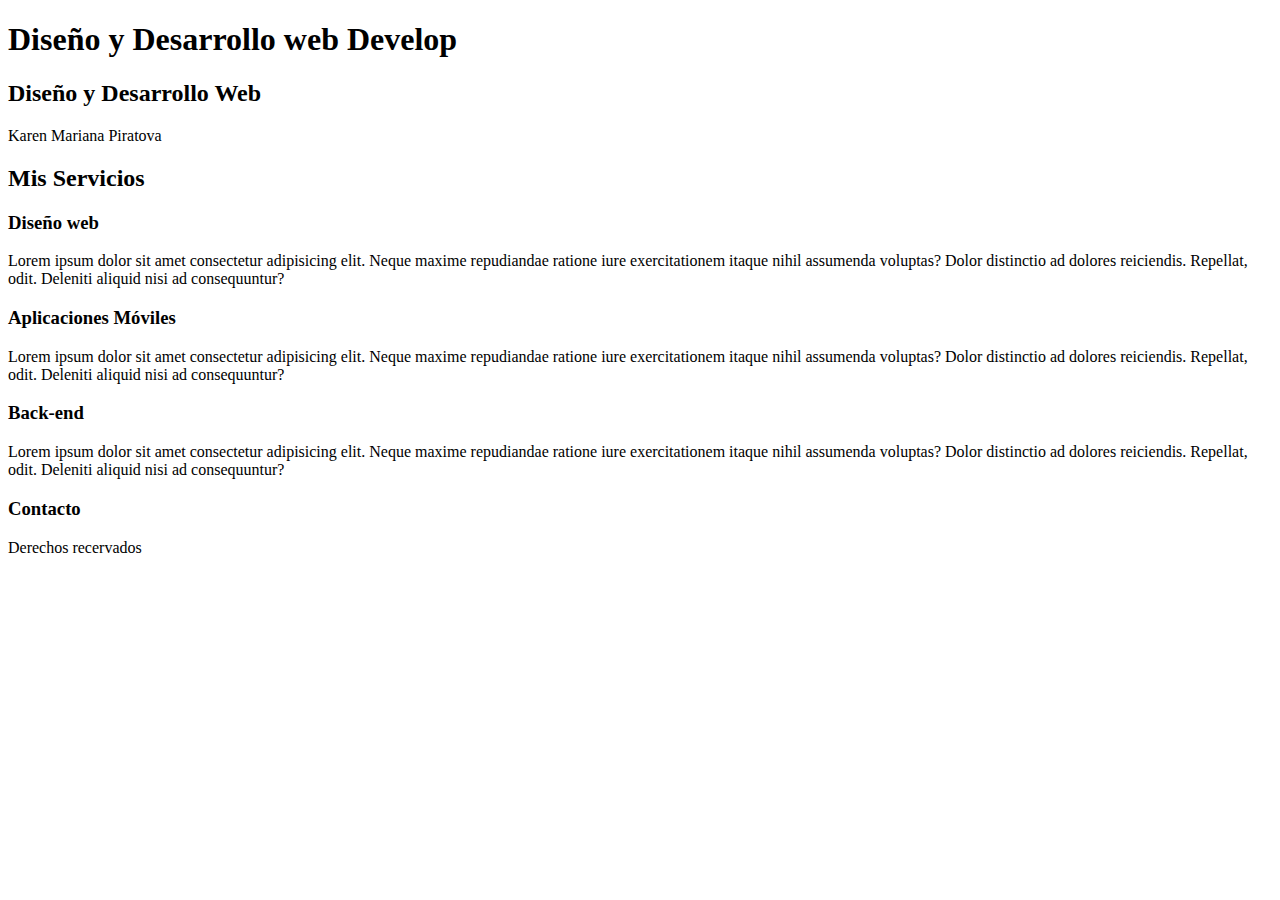
==== index.html @ 18d53da1 "MiPortafolio" ====
<!DOCTYPE html>
<html lang="en">
<head>
    <meta charset="UTF-8">
    <meta http-equiv="X-UA-Compatible" content="IE=edge">
    <meta name="viewport" content="width=device-width, initial-scale=1.0">
    <title>Pintura</title>
    <link rel="shortcut icon" href="favicon.ico.webp" type="image/x-icon">
</head>

<body>
    <h1>Diseño y Desarrollo web Develop</h1>
    <h2>Diseño y Desarrollo Web</h2>
    <p>Karen Mariana Piratova</p>
    <h2>Mis Servicios</h2>
    <h3>Diseño web</h3>
    <p>Lorem ipsum dolor sit amet consectetur adipisicing elit. Neque maxime repudiandae ratione iure exercitationem itaque nihil assumenda voluptas? Dolor distinctio ad dolores reiciendis. Repellat, odit. Deleniti aliquid nisi ad consequuntur?</p>
    <h3>Aplicaciones Móviles</h3>
    <p>Lorem ipsum dolor sit amet consectetur adipisicing elit. Neque maxime repudiandae ratione iure exercitationem itaque nihil assumenda voluptas? Dolor distinctio ad dolores reiciendis. Repellat, odit. Deleniti aliquid nisi ad consequuntur?</p>
    <h3>Back-end</h3>
    <p>Lorem ipsum dolor sit amet consectetur adipisicing elit. Neque maxime repudiandae ratione iure exercitationem itaque nihil assumenda voluptas? Dolor distinctio ad dolores reiciendis. Repellat, odit. Deleniti aliquid nisi ad consequuntur?</p>
    <h3>Contacto</h3>
    <p>Derechos recervados</p>
   
<div id="titulo"></div>
<div id="titulo"></div>
<div id="titulo"></div>
<!-- esta lista cera una lista con 6 items -->
<!-- ul>li*5>a -->
<!-- CREAR UN MENU DE NAVEGACIÓN CON 5 ENLACES  -->
<!--  nav>a*5-->
<!-- crea una lista con 5items y enlaces con la palabra opcion -->
<!-- ul>li*10>a[herf="index.html"]{opción $} -->
<!-- crea 5 cajas con imagenes que nos lleven a la imagen back.png -->
<!-- div*5>img[src="back.png"] -->
<!-- las 5 cajas del ejercisio anterios tienen una clase llamada galeria -->
<!-- .galeria*5>img[src="black.png"] -->
<!--  -->
<div class="galeria">
    <div class="galeria"><img src="black.png" alt=""></div>
    <div class="galeria"><img src="black.png" alt=""></div>
    <div class="galeria"><img src="black.png" alt=""></div>
    <div class="galeria"><img src="black.png" alt=""></div>
    <div class="galeria"><img src="black.png" alt=""></div>
</div>






</body>
</html>
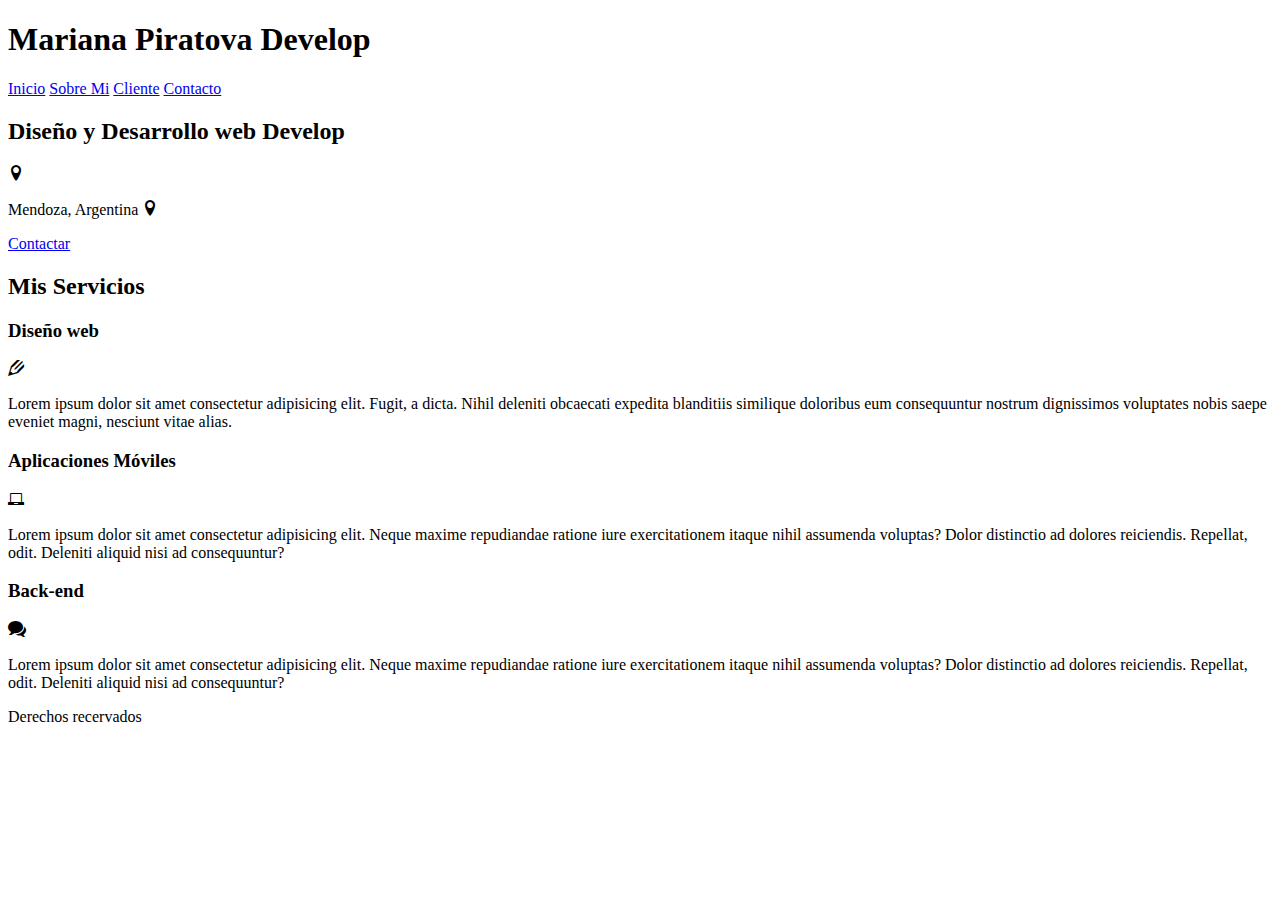
==== commit 2c1e0ec9: "portafolio final" ====
--- a/index.html
+++ b/index.html
@@ -5,47 +5,79 @@
     <meta http-equiv="X-UA-Compatible" content="IE=edge">
     <meta name="viewport" content="width=device-width, initial-scale=1.0">
     <title>Pintura</title>
-    <link rel="shortcut icon" href="favicon.ico.webp" type="image/x-icon">
-</head>
+    <link rel="shortcut icon" href="icono-programacion.ico" type="image/x-icon">
+    <link rel="preconnect" href="https://fonts.googleapis.com">
+    <link rel="preconnect" href="https://fonts.gstatic.com" crossorigin>
+    <link href="https://fonts.googleapis.com/css2?family=Raleway:ital,wght@1,200&display=swap" rel="stylesheet">
+    <link rel="stylesheet" href="css/estilos.css">
+    <link rel="stylesheet" href="css/fonts.css">
+</head> 
 
 <body>
-    <h1>Diseño y Desarrollo web Develop</h1>
-    <h2>Diseño y Desarrollo Web</h2>
-    <p>Karen Mariana Piratova</p>
-    <h2>Mis Servicios</h2>
-    <h3>Diseño web</h3>
-    <p>Lorem ipsum dolor sit amet consectetur adipisicing elit. Neque maxime repudiandae ratione iure exercitationem itaque nihil assumenda voluptas? Dolor distinctio ad dolores reiciendis. Repellat, odit. Deleniti aliquid nisi ad consequuntur?</p>
-    <h3>Aplicaciones Móviles</h3>
-    <p>Lorem ipsum dolor sit amet consectetur adipisicing elit. Neque maxime repudiandae ratione iure exercitationem itaque nihil assumenda voluptas? Dolor distinctio ad dolores reiciendis. Repellat, odit. Deleniti aliquid nisi ad consequuntur?</p>
-    <h3>Back-end</h3>
-    <p>Lorem ipsum dolor sit amet consectetur adipisicing elit. Neque maxime repudiandae ratione iure exercitationem itaque nihil assumenda voluptas? Dolor distinctio ad dolores reiciendis. Repellat, odit. Deleniti aliquid nisi ad consequuntur?</p>
-    <h3>Contacto</h3>
-    <p>Derechos recervados</p>
-   
-<div id="titulo"></div>
-<div id="titulo"></div>
-<div id="titulo"></div>
-<!-- esta lista cera una lista con 6 items -->
-<!-- ul>li*5>a -->
-<!-- CREAR UN MENU DE NAVEGACIÓN CON 5 ENLACES  -->
-<!--  nav>a*5-->
-<!-- crea una lista con 5items y enlaces con la palabra opcion -->
-<!-- ul>li*10>a[herf="index.html"]{opción $} -->
-<!-- crea 5 cajas con imagenes que nos lleven a la imagen back.png -->
-<!-- div*5>img[src="back.png"] -->
-<!-- las 5 cajas del ejercisio anterios tienen una clase llamada galeria -->
-<!-- .galeria*5>img[src="black.png"] -->
-<!--  -->
-<div class="galeria">
-    <div class="galeria"><img src="black.png" alt=""></div>
-    <div class="galeria"><img src="black.png" alt=""></div>
-    <div class="galeria"><img src="black.png" alt=""></div>
-    <div class="galeria"><img src="black.png" alt=""></div>
-    <div class="galeria"><img src="black.png" alt=""></div>
-</div>
+    <header>
+        <h1 class="titulo"  >Mariana Piratova <span class="titulo span"  >Develop</span></h1>
+        <i class="fa-sharp fa-solid fa-star"></i>
+        
+    </header>
+    <!-- nav>a*4[herf="#" -->
+    <div class="nav_principal">
+        <nav class="nav contenedor">
+            <a href="#">Inicio</a>
+            <a href="sobremiindex.html">Sobre Mi</a>
+            <a href="clienteindex.html">Cliente</a>
+            <a href="contactanos.html">Contacto</a>
+        </nav>
+    </div>
+
+    <section>
+        <div class="imagen_inicio">
+            <div class="contenido_encabezado ">
+             <h2>Diseño y Desarrollo web Develop</h2>
+                <div class="ubicacion"> 
+                <span class="icon-location"></span> 
+                <p>Mendoza, Argentina <span class="icon-location"></span></p>    
+              </div>                     
+            </div>
+            <a href="#" class="btn_contact">Contactar</a>
+        </div>
+    </section>
 
 
+    <main class="contenedor sombra">         
+        <h2>Mis Servicios</h2>
+        <div class="contenedor_main">
+            <section class="servicio">
+                <h3>Diseño web</h3>
+                <div class="iconos">
+                    <span class="icon-pencil2"></span>
+                </div>    
+                    <p>Lorem ipsum dolor sit amet consectetur adipisicing elit. Fugit, a dicta. Nihil deleniti obcaecati expedita blanditiis similique doloribus eum consequuntur nostrum dignissimos voluptates nobis saepe eveniet magni, nesciunt vitae alias.</p>
+                
+            </section>
+        
+            <section class="servicio">
+                <h3>Aplicaciones Móviles</h3>
+                <div class="iconos">
+                    <span class="icon-laptop"></span>
+                </div>    
+                <p>Lorem ipsum dolor sit amet consectetur adipisicing elit. Neque maxime repudiandae ratione iure exercitationem itaque nihil assumenda voluptas? Dolor distinctio ad dolores reiciendis. Repellat, odit. Deleniti aliquid nisi ad consequuntur?</p>
+                
+            </section> 
 
+            <section class="servicio">
+                <h3>Back-end</h3>
+                <div class="iconos">
+                    <span class="icon-bubbles2"></span>
+                </div>
+                <p>Lorem ipsum dolor sit amet consectetur adipisicing elit. Neque maxime repudiandae ratione iure exercitationem itaque nihil assumenda voluptas? Dolor distinctio ad dolores reiciendis. Repellat, odit. Deleniti aliquid nisi ad consequuntur?</p>
+            
+            </section>
+        </div>   
+        <p>Derechos recervados</p>
+    </main>
+ 
+
+           
 
 
 
--- a/css/fonts.css
+++ b/css/fonts.css
@@ -0,0 +1,1500 @@
+@font-face {
+  font-family: 'icomoon';
+  src:  url('fonts/icomoon.eot?jjr475');
+  src:  url('fonts/icomoon.eot?jjr475#iefix') format('embedded-opentype'),
+    url('fonts/icomoon.ttf?jjr475') format('truetype'),
+    url('fonts/icomoon.woff?jjr475') format('woff'),
+    url('fonts/icomoon.svg?jjr475#icomoon') format('svg');
+  font-weight: normal;
+  font-style: normal;
+  font-display: block;
+}
+
+[class^="icon-"], [class*=" icon-"] {
+  /* use !important to prevent issues with browser extensions that change fonts */
+  font-family: 'icomoon' !important;
+  speak: never;
+  font-style: normal;
+  font-weight: normal;
+  font-variant: normal;
+  text-transform: none;
+  line-height: 1;
+
+  /* Better Font Rendering =========== */
+  -webkit-font-smoothing: antialiased;
+  -moz-osx-font-smoothing: grayscale;
+}
+
+.icon-home:before {
+  content: "\e900";
+}
+.icon-home2:before {
+  content: "\e901";
+}
+.icon-home3:before {
+  content: "\e902";
+}
+.icon-office:before {
+  content: "\e903";
+}
+.icon-newspaper:before {
+  content: "\e904";
+}
+.icon-pencil:before {
+  content: "\e905";
+}
+.icon-pencil2:before {
+  content: "\e906";
+}
+.icon-quill:before {
+  content: "\e907";
+}
+.icon-pen:before {
+  content: "\e908";
+}
+.icon-blog:before {
+  content: "\e909";
+}
+.icon-eyedropper:before {
+  content: "\e90a";
+}
+.icon-droplet:before {
+  content: "\e90b";
+}
+.icon-paint-format:before {
+  content: "\e90c";
+}
+.icon-image:before {
+  content: "\e90d";
+}
+.icon-images:before {
+  content: "\e90e";
+}
+.icon-camera:before {
+  content: "\e90f";
+}
+.icon-headphones:before {
+  content: "\e910";
+}
+.icon-music:before {
+  content: "\e911";
+}
+.icon-play:before {
+  content: "\e912";
+}
+.icon-film:before {
+  content: "\e913";
+}
+.icon-video-camera:before {
+  content: "\e914";
+}
+.icon-dice:before {
+  content: "\e915";
+}
+.icon-pacman:before {
+  content: "\e916";
+}
+.icon-spades:before {
+  content: "\e917";
+}
+.icon-clubs:before {
+  content: "\e918";
+}
+.icon-diamonds:before {
+  content: "\e919";
+}
+.icon-bullhorn:before {
+  content: "\e91a";
+}
+.icon-connection:before {
+  content: "\e91b";
+}
+.icon-podcast:before {
+  content: "\e91c";
+}
+.icon-feed:before {
+  content: "\e91d";
+}
+.icon-mic:before {
+  content: "\e91e";
+}
+.icon-book:before {
+  content: "\e91f";
+}
+.icon-books:before {
+  content: "\e920";
+}
+.icon-library:before {
+  content: "\e921";
+}
+.icon-file-text:before {
+  content: "\e922";
+}
+.icon-profile:before {
+  content: "\e923";
+}
+.icon-file-empty:before {
+  content: "\e924";
+}
+.icon-files-empty:before {
+  content: "\e925";
+}
+.icon-file-text2:before {
+  content: "\e926";
+}
+.icon-file-picture:before {
+  content: "\e927";
+}
+.icon-file-music:before {
+  content: "\e928";
+}
+.icon-file-play:before {
+  content: "\e929";
+}
+.icon-file-video:before {
+  content: "\e92a";
+}
+.icon-file-zip:before {
+  content: "\e92b";
+}
+.icon-copy:before {
+  content: "\e92c";
+}
+.icon-paste:before {
+  content: "\e92d";
+}
+.icon-stack:before {
+  content: "\e92e";
+}
+.icon-folder:before {
+  content: "\e92f";
+}
+.icon-folder-open:before {
+  content: "\e930";
+}
+.icon-folder-plus:before {
+  content: "\e931";
+}
+.icon-folder-minus:before {
+  content: "\e932";
+}
+.icon-folder-download:before {
+  content: "\e933";
+}
+.icon-folder-upload:before {
+  content: "\e934";
+}
+.icon-price-tag:before {
+  content: "\e935";
+}
+.icon-price-tags:before {
+  content: "\e936";
+}
+.icon-barcode:before {
+  content: "\e937";
+}
+.icon-qrcode:before {
+  content: "\e938";
+}
+.icon-ticket:before {
+  content: "\e939";
+}
+.icon-cart:before {
+  content: "\e93a";
+}
+.icon-coin-dollar:before {
+  content: "\e93b";
+}
+.icon-coin-euro:before {
+  content: "\e93c";
+}
+.icon-coin-pound:before {
+  content: "\e93d";
+}
+.icon-coin-yen:before {
+  content: "\e93e";
+}
+.icon-credit-card:before {
+  content: "\e93f";
+}
+.icon-calculator:before {
+  content: "\e940";
+}
+.icon-lifebuoy:before {
+  content: "\e941";
+}
+.icon-phone:before {
+  content: "\e942";
+}
+.icon-phone-hang-up:before {
+  content: "\e943";
+}
+.icon-address-book:before {
+  content: "\e944";
+}
+.icon-envelop:before {
+  content: "\e945";
+}
+.icon-pushpin:before {
+  content: "\e946";
+}
+.icon-location:before {
+  content: "\e947";
+}
+.icon-location2:before {
+  content: "\e948";
+}
+.icon-compass:before {
+  content: "\e949";
+}
+.icon-compass2:before {
+  content: "\e94a";
+}
+.icon-map:before {
+  content: "\e94b";
+}
+.icon-map2:before {
+  content: "\e94c";
+}
+.icon-history:before {
+  content: "\e94d";
+}
+.icon-clock:before {
+  content: "\e94e";
+}
+.icon-clock2:before {
+  content: "\e94f";
+}
+.icon-alarm:before {
+  content: "\e950";
+}
+.icon-bell:before {
+  content: "\e951";
+}
+.icon-stopwatch:before {
+  content: "\e952";
+}
+.icon-calendar:before {
+  content: "\e953";
+}
+.icon-printer:before {
+  content: "\e954";
+}
+.icon-keyboard:before {
+  content: "\e955";
+}
+.icon-display:before {
+  content: "\e956";
+}
+.icon-laptop:before {
+  content: "\e957";
+}
+.icon-mobile:before {
+  content: "\e958";
+}
+.icon-mobile2:before {
+  content: "\e959";
+}
+.icon-tablet:before {
+  content: "\e95a";
+}
+.icon-tv:before {
+  content: "\e95b";
+}
+.icon-drawer:before {
+  content: "\e95c";
+}
+.icon-drawer2:before {
+  content: "\e95d";
+}
+.icon-box-add:before {
+  content: "\e95e";
+}
+.icon-box-remove:before {
+  content: "\e95f";
+}
+.icon-download:before {
+  content: "\e960";
+}
+.icon-upload:before {
+  content: "\e961";
+}
+.icon-floppy-disk:before {
+  content: "\e962";
+}
+.icon-drive:before {
+  content: "\e963";
+}
+.icon-database:before {
+  content: "\e964";
+}
+.icon-undo:before {
+  content: "\e965";
+}
+.icon-redo:before {
+  content: "\e966";
+}
+.icon-undo2:before {
+  content: "\e967";
+}
+.icon-redo2:before {
+  content: "\e968";
+}
+.icon-forward:before {
+  content: "\e969";
+}
+.icon-reply:before {
+  content: "\e96a";
+}
+.icon-bubble:before {
+  content: "\e96b";
+}
+.icon-bubbles:before {
+  content: "\e96c";
+}
+.icon-bubbles2:before {
+  content: "\e96d";
+}
+.icon-bubble2:before {
+  content: "\e96e";
+}
+.icon-bubbles3:before {
+  content: "\e96f";
+}
+.icon-bubbles4:before {
+  content: "\e970";
+}
+.icon-user:before {
+  content: "\e971";
+}
+.icon-users:before {
+  content: "\e972";
+}
+.icon-user-plus:before {
+  content: "\e973";
+}
+.icon-user-minus:before {
+  content: "\e974";
+}
+.icon-user-check:before {
+  content: "\e975";
+}
+.icon-user-tie:before {
+  content: "\e976";
+}
+.icon-quotes-left:before {
+  content: "\e977";
+}
+.icon-quotes-right:before {
+  content: "\e978";
+}
+.icon-hour-glass:before {
+  content: "\e979";
+}
+.icon-spinner:before {
+  content: "\e97a";
+}
+.icon-spinner2:before {
+  content: "\e97b";
+}
+.icon-spinner3:before {
+  content: "\e97c";
+}
+.icon-spinner4:before {
+  content: "\e97d";
+}
+.icon-spinner5:before {
+  content: "\e97e";
+}
+.icon-spinner6:before {
+  content: "\e97f";
+}
+.icon-spinner7:before {
+  content: "\e980";
+}
+.icon-spinner8:before {
+  content: "\e981";
+}
+.icon-spinner9:before {
+  content: "\e982";
+}
+.icon-spinner10:before {
+  content: "\e983";
+}
+.icon-spinner11:before {
+  content: "\e984";
+}
+.icon-binoculars:before {
+  content: "\e985";
+}
+.icon-search:before {
+  content: "\e986";
+}
+.icon-zoom-in:before {
+  content: "\e987";
+}
+.icon-zoom-out:before {
+  content: "\e988";
+}
+.icon-enlarge:before {
+  content: "\e989";
+}
+.icon-shrink:before {
+  content: "\e98a";
+}
+.icon-enlarge2:before {
+  content: "\e98b";
+}
+.icon-shrink2:before {
+  content: "\e98c";
+}
+.icon-key:before {
+  content: "\e98d";
+}
+.icon-key2:before {
+  content: "\e98e";
+}
+.icon-lock:before {
+  content: "\e98f";
+}
+.icon-unlocked:before {
+  content: "\e990";
+}
+.icon-wrench:before {
+  content: "\e991";
+}
+.icon-equalizer:before {
+  content: "\e992";
+}
+.icon-equalizer2:before {
+  content: "\e993";
+}
+.icon-cog:before {
+  content: "\e994";
+}
+.icon-cogs:before {
+  content: "\e995";
+}
+.icon-hammer:before {
+  content: "\e996";
+}
+.icon-magic-wand:before {
+  content: "\e997";
+}
+.icon-aid-kit:before {
+  content: "\e998";
+}
+.icon-bug:before {
+  content: "\e999";
+}
+.icon-pie-chart:before {
+  content: "\e99a";
+}
+.icon-stats-dots:before {
+  content: "\e99b";
+}
+.icon-stats-bars:before {
+  content: "\e99c";
+}
+.icon-stats-bars2:before {
+  content: "\e99d";
+}
+.icon-trophy:before {
+  content: "\e99e";
+}
+.icon-gift:before {
+  content: "\e99f";
+}
+.icon-glass:before {
+  content: "\e9a0";
+}
+.icon-glass2:before {
+  content: "\e9a1";
+}
+.icon-mug:before {
+  content: "\e9a2";
+}
+.icon-spoon-knife:before {
+  content: "\e9a3";
+}
+.icon-leaf:before {
+  content: "\e9a4";
+}
+.icon-rocket:before {
+  content: "\e9a5";
+}
+.icon-meter:before {
+  content: "\e9a6";
+}
+.icon-meter2:before {
+  content: "\e9a7";
+}
+.icon-hammer2:before {
+  content: "\e9a8";
+}
+.icon-fire:before {
+  content: "\e9a9";
+}
+.icon-lab:before {
+  content: "\e9aa";
+}
+.icon-magnet:before {
+  content: "\e9ab";
+}
+.icon-bin:before {
+  content: "\e9ac";
+}
+.icon-bin2:before {
+  content: "\e9ad";
+}
+.icon-briefcase:before {
+  content: "\e9ae";
+}
+.icon-airplane:before {
+  content: "\e9af";
+}
+.icon-truck:before {
+  content: "\e9b0";
+}
+.icon-road:before {
+  content: "\e9b1";
+}
+.icon-accessibility:before {
+  content: "\e9b2";
+}
+.icon-target:before {
+  content: "\e9b3";
+}
+.icon-shield:before {
+  content: "\e9b4";
+}
+.icon-power:before {
+  content: "\e9b5";
+}
+.icon-switch:before {
+  content: "\e9b6";
+}
+.icon-power-cord:before {
+  content: "\e9b7";
+}
+.icon-clipboard:before {
+  content: "\e9b8";
+}
+.icon-list-numbered:before {
+  content: "\e9b9";
+}
+.icon-list:before {
+  content: "\e9ba";
+}
+.icon-list2:before {
+  content: "\e9bb";
+}
+.icon-tree:before {
+  content: "\e9bc";
+}
+.icon-menu:before {
+  content: "\e9bd";
+}
+.icon-menu2:before {
+  content: "\e9be";
+}
+.icon-menu3:before {
+  content: "\e9bf";
+}
+.icon-menu4:before {
+  content: "\e9c0";
+}
+.icon-cloud:before {
+  content: "\e9c1";
+}
+.icon-cloud-download:before {
+  content: "\e9c2";
+}
+.icon-cloud-upload:before {
+  content: "\e9c3";
+}
+.icon-cloud-check:before {
+  content: "\e9c4";
+}
+.icon-download2:before {
+  content: "\e9c5";
+}
+.icon-upload2:before {
+  content: "\e9c6";
+}
+.icon-download3:before {
+  content: "\e9c7";
+}
+.icon-upload3:before {
+  content: "\e9c8";
+}
+.icon-sphere:before {
+  content: "\e9c9";
+}
+.icon-earth:before {
+  content: "\e9ca";
+}
+.icon-link:before {
+  content: "\e9cb";
+}
+.icon-flag:before {
+  content: "\e9cc";
+}
+.icon-attachment:before {
+  content: "\e9cd";
+}
+.icon-eye:before {
+  content: "\e9ce";
+}
+.icon-eye-plus:before {
+  content: "\e9cf";
+}
+.icon-eye-minus:before {
+  content: "\e9d0";
+}
+.icon-eye-blocked:before {
+  content: "\e9d1";
+}
+.icon-bookmark:before {
+  content: "\e9d2";
+}
+.icon-bookmarks:before {
+  content: "\e9d3";
+}
+.icon-sun:before {
+  content: "\e9d4";
+}
+.icon-contrast:before {
+  content: "\e9d5";
+}
+.icon-brightness-contrast:before {
+  content: "\e9d6";
+}
+.icon-star-empty:before {
+  content: "\e9d7";
+}
+.icon-star-half:before {
+  content: "\e9d8";
+}
+.icon-star-full:before {
+  content: "\e9d9";
+}
+.icon-heart:before {
+  content: "\e9da";
+}
+.icon-heart-broken:before {
+  content: "\e9db";
+}
+.icon-man:before {
+  content: "\e9dc";
+}
+.icon-woman:before {
+  content: "\e9dd";
+}
+.icon-man-woman:before {
+  content: "\e9de";
+}
+.icon-happy:before {
+  content: "\e9df";
+}
+.icon-happy2:before {
+  content: "\e9e0";
+}
+.icon-smile:before {
+  content: "\e9e1";
+}
+.icon-smile2:before {
+  content: "\e9e2";
+}
+.icon-tongue:before {
+  content: "\e9e3";
+}
+.icon-tongue2:before {
+  content: "\e9e4";
+}
+.icon-sad:before {
+  content: "\e9e5";
+}
+.icon-sad2:before {
+  content: "\e9e6";
+}
+.icon-wink:before {
+  content: "\e9e7";
+}
+.icon-wink2:before {
+  content: "\e9e8";
+}
+.icon-grin:before {
+  content: "\e9e9";
+}
+.icon-grin2:before {
+  content: "\e9ea";
+}
+.icon-cool:before {
+  content: "\e9eb";
+}
+.icon-cool2:before {
+  content: "\e9ec";
+}
+.icon-angry:before {
+  content: "\e9ed";
+}
+.icon-angry2:before {
+  content: "\e9ee";
+}
+.icon-evil:before {
+  content: "\e9ef";
+}
+.icon-evil2:before {
+  content: "\e9f0";
+}
+.icon-shocked:before {
+  content: "\e9f1";
+}
+.icon-shocked2:before {
+  content: "\e9f2";
+}
+.icon-baffled:before {
+  content: "\e9f3";
+}
+.icon-baffled2:before {
+  content: "\e9f4";
+}
+.icon-confused:before {
+  content: "\e9f5";
+}
+.icon-confused2:before {
+  content: "\e9f6";
+}
+.icon-neutral:before {
+  content: "\e9f7";
+}
+.icon-neutral2:before {
+  content: "\e9f8";
+}
+.icon-hipster:before {
+  content: "\e9f9";
+}
+.icon-hipster2:before {
+  content: "\e9fa";
+}
+.icon-wondering:before {
+  content: "\e9fb";
+}
+.icon-wondering2:before {
+  content: "\e9fc";
+}
+.icon-sleepy:before {
+  content: "\e9fd";
+}
+.icon-sleepy2:before {
+  content: "\e9fe";
+}
+.icon-frustrated:before {
+  content: "\e9ff";
+}
+.icon-frustrated2:before {
+  content: "\ea00";
+}
+.icon-crying:before {
+  content: "\ea01";
+}
+.icon-crying2:before {
+  content: "\ea02";
+}
+.icon-point-up:before {
+  content: "\ea03";
+}
+.icon-point-right:before {
+  content: "\ea04";
+}
+.icon-point-down:before {
+  content: "\ea05";
+}
+.icon-point-left:before {
+  content: "\ea06";
+}
+.icon-warning:before {
+  content: "\ea07";
+}
+.icon-notification:before {
+  content: "\ea08";
+}
+.icon-question:before {
+  content: "\ea09";
+}
+.icon-plus:before {
+  content: "\ea0a";
+}
+.icon-minus:before {
+  content: "\ea0b";
+}
+.icon-info:before {
+  content: "\ea0c";
+}
+.icon-cancel-circle:before {
+  content: "\ea0d";
+}
+.icon-blocked:before {
+  content: "\ea0e";
+}
+.icon-cross:before {
+  content: "\ea0f";
+}
+.icon-checkmark:before {
+  content: "\ea10";
+}
+.icon-checkmark2:before {
+  content: "\ea11";
+}
+.icon-spell-check:before {
+  content: "\ea12";
+}
+.icon-enter:before {
+  content: "\ea13";
+}
+.icon-exit:before {
+  content: "\ea14";
+}
+.icon-play2:before {
+  content: "\ea15";
+}
+.icon-pause:before {
+  content: "\ea16";
+}
+.icon-stop:before {
+  content: "\ea17";
+}
+.icon-previous:before {
+  content: "\ea18";
+}
+.icon-next:before {
+  content: "\ea19";
+}
+.icon-backward:before {
+  content: "\ea1a";
+}
+.icon-forward2:before {
+  content: "\ea1b";
+}
+.icon-play3:before {
+  content: "\ea1c";
+}
+.icon-pause2:before {
+  content: "\ea1d";
+}
+.icon-stop2:before {
+  content: "\ea1e";
+}
+.icon-backward2:before {
+  content: "\ea1f";
+}
+.icon-forward3:before {
+  content: "\ea20";
+}
+.icon-first:before {
+  content: "\ea21";
+}
+.icon-last:before {
+  content: "\ea22";
+}
+.icon-previous2:before {
+  content: "\ea23";
+}
+.icon-next2:before {
+  content: "\ea24";
+}
+.icon-eject:before {
+  content: "\ea25";
+}
+.icon-volume-high:before {
+  content: "\ea26";
+}
+.icon-volume-medium:before {
+  content: "\ea27";
+}
+.icon-volume-low:before {
+  content: "\ea28";
+}
+.icon-volume-mute:before {
+  content: "\ea29";
+}
+.icon-volume-mute2:before {
+  content: "\ea2a";
+}
+.icon-volume-increase:before {
+  content: "\ea2b";
+}
+.icon-volume-decrease:before {
+  content: "\ea2c";
+}
+.icon-loop:before {
+  content: "\ea2d";
+}
+.icon-loop2:before {
+  content: "\ea2e";
+}
+.icon-infinite:before {
+  content: "\ea2f";
+}
+.icon-shuffle:before {
+  content: "\ea30";
+}
+.icon-arrow-up-left:before {
+  content: "\ea31";
+}
+.icon-arrow-up:before {
+  content: "\ea32";
+}
+.icon-arrow-up-right:before {
+  content: "\ea33";
+}
+.icon-arrow-right:before {
+  content: "\ea34";
+}
+.icon-arrow-down-right:before {
+  content: "\ea35";
+}
+.icon-arrow-down:before {
+  content: "\ea36";
+}
+.icon-arrow-down-left:before {
+  content: "\ea37";
+}
+.icon-arrow-left:before {
+  content: "\ea38";
+}
+.icon-arrow-up-left2:before {
+  content: "\ea39";
+}
+.icon-arrow-up2:before {
+  content: "\ea3a";
+}
+.icon-arrow-up-right2:before {
+  content: "\ea3b";
+}
+.icon-arrow-right2:before {
+  content: "\ea3c";
+}
+.icon-arrow-down-right2:before {
+  content: "\ea3d";
+}
+.icon-arrow-down2:before {
+  content: "\ea3e";
+}
+.icon-arrow-down-left2:before {
+  content: "\ea3f";
+}
+.icon-arrow-left2:before {
+  content: "\ea40";
+}
+.icon-circle-up:before {
+  content: "\ea41";
+}
+.icon-circle-right:before {
+  content: "\ea42";
+}
+.icon-circle-down:before {
+  content: "\ea43";
+}
+.icon-circle-left:before {
+  content: "\ea44";
+}
+.icon-tab:before {
+  content: "\ea45";
+}
+.icon-move-up:before {
+  content: "\ea46";
+}
+.icon-move-down:before {
+  content: "\ea47";
+}
+.icon-sort-alpha-asc:before {
+  content: "\ea48";
+}
+.icon-sort-alpha-desc:before {
+  content: "\ea49";
+}
+.icon-sort-numeric-asc:before {
+  content: "\ea4a";
+}
+.icon-sort-numberic-desc:before {
+  content: "\ea4b";
+}
+.icon-sort-amount-asc:before {
+  content: "\ea4c";
+}
+.icon-sort-amount-desc:before {
+  content: "\ea4d";
+}
+.icon-command:before {
+  content: "\ea4e";
+}
+.icon-shift:before {
+  content: "\ea4f";
+}
+.icon-ctrl:before {
+  content: "\ea50";
+}
+.icon-opt:before {
+  content: "\ea51";
+}
+.icon-checkbox-checked:before {
+  content: "\ea52";
+}
+.icon-checkbox-unchecked:before {
+  content: "\ea53";
+}
+.icon-radio-checked:before {
+  content: "\ea54";
+}
+.icon-radio-checked2:before {
+  content: "\ea55";
+}
+.icon-radio-unchecked:before {
+  content: "\ea56";
+}
+.icon-crop:before {
+  content: "\ea57";
+}
+.icon-make-group:before {
+  content: "\ea58";
+}
+.icon-ungroup:before {
+  content: "\ea59";
+}
+.icon-scissors:before {
+  content: "\ea5a";
+}
+.icon-filter:before {
+  content: "\ea5b";
+}
+.icon-font:before {
+  content: "\ea5c";
+}
+.icon-ligature:before {
+  content: "\ea5d";
+}
+.icon-ligature2:before {
+  content: "\ea5e";
+}
+.icon-text-height:before {
+  content: "\ea5f";
+}
+.icon-text-width:before {
+  content: "\ea60";
+}
+.icon-font-size:before {
+  content: "\ea61";
+}
+.icon-bold:before {
+  content: "\ea62";
+}
+.icon-underline:before {
+  content: "\ea63";
+}
+.icon-italic:before {
+  content: "\ea64";
+}
+.icon-strikethrough:before {
+  content: "\ea65";
+}
+.icon-omega:before {
+  content: "\ea66";
+}
+.icon-sigma:before {
+  content: "\ea67";
+}
+.icon-page-break:before {
+  content: "\ea68";
+}
+.icon-superscript:before {
+  content: "\ea69";
+}
+.icon-subscript:before {
+  content: "\ea6a";
+}
+.icon-superscript2:before {
+  content: "\ea6b";
+}
+.icon-subscript2:before {
+  content: "\ea6c";
+}
+.icon-text-color:before {
+  content: "\ea6d";
+}
+.icon-pagebreak:before {
+  content: "\ea6e";
+}
+.icon-clear-formatting:before {
+  content: "\ea6f";
+}
+.icon-table:before {
+  content: "\ea70";
+}
+.icon-table2:before {
+  content: "\ea71";
+}
+.icon-insert-template:before {
+  content: "\ea72";
+}
+.icon-pilcrow:before {
+  content: "\ea73";
+}
+.icon-ltr:before {
+  content: "\ea74";
+}
+.icon-rtl:before {
+  content: "\ea75";
+}
+.icon-section:before {
+  content: "\ea76";
+}
+.icon-paragraph-left:before {
+  content: "\ea77";
+}
+.icon-paragraph-center:before {
+  content: "\ea78";
+}
+.icon-paragraph-right:before {
+  content: "\ea79";
+}
+.icon-paragraph-justify:before {
+  content: "\ea7a";
+}
+.icon-indent-increase:before {
+  content: "\ea7b";
+}
+.icon-indent-decrease:before {
+  content: "\ea7c";
+}
+.icon-share:before {
+  content: "\ea7d";
+}
+.icon-new-tab:before {
+  content: "\ea7e";
+}
+.icon-embed:before {
+  content: "\ea7f";
+}
+.icon-embed2:before {
+  content: "\ea80";
+}
+.icon-terminal:before {
+  content: "\ea81";
+}
+.icon-share2:before {
+  content: "\ea82";
+}
+.icon-mail:before {
+  content: "\ea83";
+}
+.icon-mail2:before {
+  content: "\ea84";
+}
+.icon-mail3:before {
+  content: "\ea85";
+}
+.icon-mail4:before {
+  content: "\ea86";
+}
+.icon-amazon:before {
+  content: "\ea87";
+}
+.icon-google:before {
+  content: "\ea88";
+}
+.icon-google2:before {
+  content: "\ea89";
+}
+.icon-google3:before {
+  content: "\ea8a";
+}
+.icon-google-plus:before {
+  content: "\ea8b";
+}
+.icon-google-plus2:before {
+  content: "\ea8c";
+}
+.icon-google-plus3:before {
+  content: "\ea8d";
+}
+.icon-hangouts:before {
+  content: "\ea8e";
+}
+.icon-google-drive:before {
+  content: "\ea8f";
+}
+.icon-facebook:before {
+  content: "\ea90";
+}
+.icon-facebook2:before {
+  content: "\ea91";
+}
+.icon-instagram:before {
+  content: "\ea92";
+}
+.icon-whatsapp:before {
+  content: "\ea93";
+}
+.icon-spotify:before {
+  content: "\ea94";
+}
+.icon-telegram:before {
+  content: "\ea95";
+}
+.icon-twitter:before {
+  content: "\ea96";
+}
+.icon-vine:before {
+  content: "\ea97";
+}
+.icon-vk:before {
+  content: "\ea98";
+}
+.icon-renren:before {
+  content: "\ea99";
+}
+.icon-sina-weibo:before {
+  content: "\ea9a";
+}
+.icon-rss:before {
+  content: "\ea9b";
+}
+.icon-rss2:before {
+  content: "\ea9c";
+}
+.icon-youtube:before {
+  content: "\ea9d";
+}
+.icon-youtube2:before {
+  content: "\ea9e";
+}
+.icon-twitch:before {
+  content: "\ea9f";
+}
+.icon-vimeo:before {
+  content: "\eaa0";
+}
+.icon-vimeo2:before {
+  content: "\eaa1";
+}
+.icon-lanyrd:before {
+  content: "\eaa2";
+}
+.icon-flickr:before {
+  content: "\eaa3";
+}
+.icon-flickr2:before {
+  content: "\eaa4";
+}
+.icon-flickr3:before {
+  content: "\eaa5";
+}
+.icon-flickr4:before {
+  content: "\eaa6";
+}
+.icon-dribbble:before {
+  content: "\eaa7";
+}
+.icon-behance:before {
+  content: "\eaa8";
+}
+.icon-behance2:before {
+  content: "\eaa9";
+}
+.icon-deviantart:before {
+  content: "\eaaa";
+}
+.icon-500px:before {
+  content: "\eaab";
+}
+.icon-steam:before {
+  content: "\eaac";
+}
+.icon-steam2:before {
+  content: "\eaad";
+}
+.icon-dropbox:before {
+  content: "\eaae";
+}
+.icon-onedrive:before {
+  content: "\eaaf";
+}
+.icon-github:before {
+  content: "\eab0";
+}
+.icon-npm:before {
+  content: "\eab1";
+}
+.icon-basecamp:before {
+  content: "\eab2";
+}
+.icon-trello:before {
+  content: "\eab3";
+}
+.icon-wordpress:before {
+  content: "\eab4";
+}
+.icon-joomla:before {
+  content: "\eab5";
+}
+.icon-ello:before {
+  content: "\eab6";
+}
+.icon-blogger:before {
+  content: "\eab7";
+}
+.icon-blogger2:before {
+  content: "\eab8";
+}
+.icon-tumblr:before {
+  content: "\eab9";
+}
+.icon-tumblr2:before {
+  content: "\eaba";
+}
+.icon-yahoo:before {
+  content: "\eabb";
+}
+.icon-yahoo2:before {
+  content: "\eabc";
+}
+.icon-tux:before {
+  content: "\eabd";
+}
+.icon-appleinc:before {
+  content: "\eabe";
+}
+.icon-finder:before {
+  content: "\eabf";
+}
+.icon-android:before {
+  content: "\eac0";
+}
+.icon-windows:before {
+  content: "\eac1";
+}
+.icon-windows8:before {
+  content: "\eac2";
+}
+.icon-soundcloud:before {
+  content: "\eac3";
+}
+.icon-soundcloud2:before {
+  content: "\eac4";
+}
+.icon-skype:before {
+  content: "\eac5";
+}
+.icon-reddit:before {
+  content: "\eac6";
+}
+.icon-hackernews:before {
+  content: "\eac7";
+}
+.icon-wikipedia:before {
+  content: "\eac8";
+}
+.icon-linkedin:before {
+  content: "\eac9";
+}
+.icon-linkedin2:before {
+  content: "\eaca";
+}
+.icon-lastfm:before {
+  content: "\eacb";
+}
+.icon-lastfm2:before {
+  content: "\eacc";
+}
+.icon-delicious:before {
+  content: "\eacd";
+}
+.icon-stumbleupon:before {
+  content: "\eace";
+}
+.icon-stumbleupon2:before {
+  content: "\eacf";
+}
+.icon-stackoverflow:before {
+  content: "\ead0";
+}
+.icon-pinterest:before {
+  content: "\ead1";
+}
+.icon-pinterest2:before {
+  content: "\ead2";
+}
+.icon-xing:before {
+  content: "\ead3";
+}
+.icon-xing2:before {
+  content: "\ead4";
+}
+.icon-flattr:before {
+  content: "\ead5";
+}
+.icon-foursquare:before {
+  content: "\ead6";
+}
+.icon-yelp:before {
+  content: "\ead7";
+}
+.icon-paypal:before {
+  content: "\ead8";
+}
+.icon-chrome:before {
+  content: "\ead9";
+}
+.icon-firefox:before {
+  content: "\eada";
+}
+.icon-IE:before {
+  content: "\eadb";
+}
+.icon-edge:before {
+  content: "\eadc";
+}
+.icon-safari:before {
+  content: "\eadd";
+}
+.icon-opera:before {
+  content: "\eade";
+}
+.icon-file-pdf:before {
+  content: "\eadf";
+}
+.icon-file-openoffice:before {
+  content: "\eae0";
+}
+.icon-file-word:before {
+  content: "\eae1";
+}
+.icon-file-excel:before {
+  content: "\eae2";
+}
+.icon-libreoffice:before {
+  content: "\eae3";
+}
+.icon-html-five:before {
+  content: "\eae4";
+}
+.icon-html-five2:before {
+  content: "\eae5";
+}
+.icon-css3:before {
+  content: "\eae6";
+}
+.icon-git:before {
+  content: "\eae7";
+}
+.icon-codepen:before {
+  content: "\eae8";
+}
+.icon-svg:before {
+  content: "\eae9";
+}
+.icon-IcoMoon:before {
+  content: "\eaea";
+}
